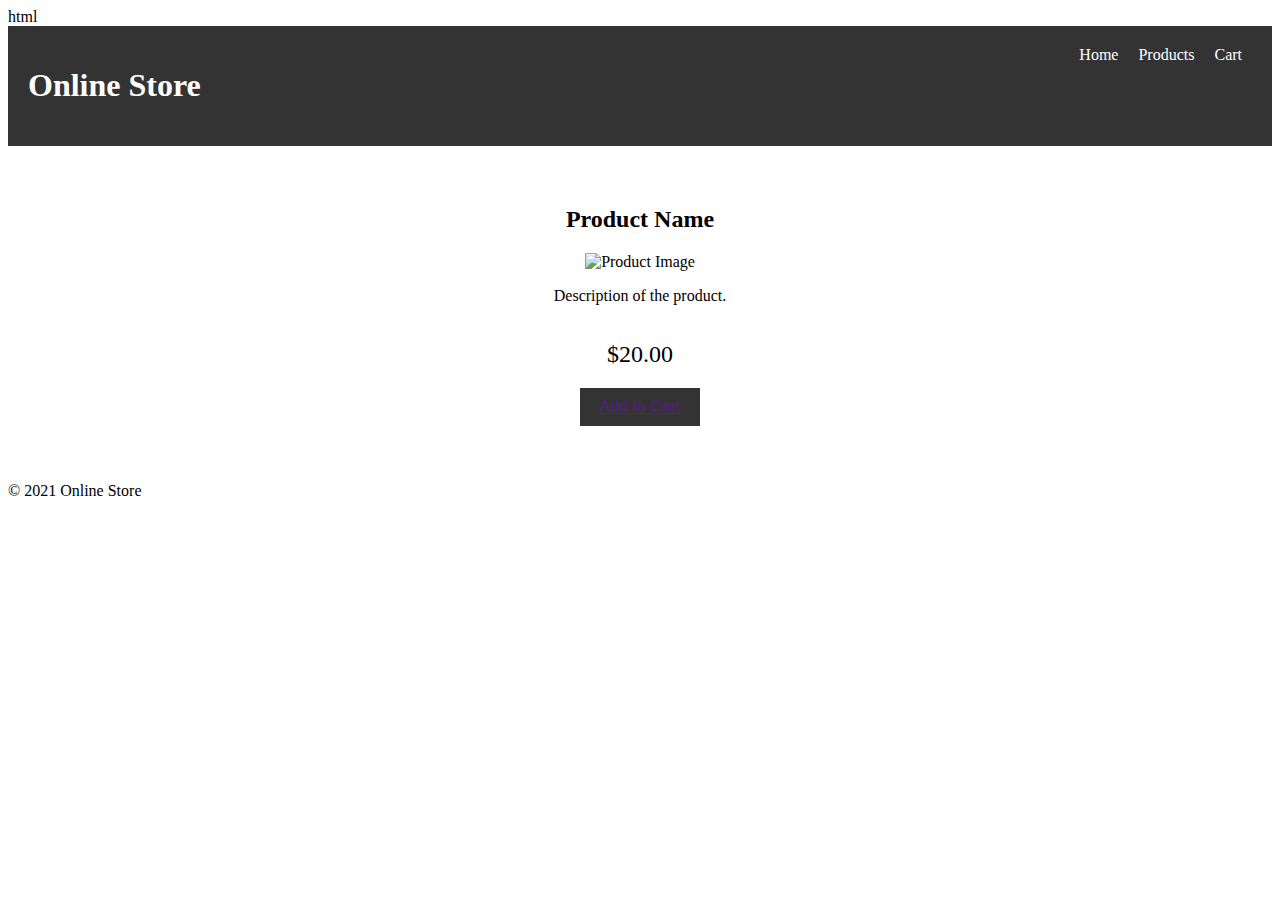
==== website project/index.html @ 1a940b4e "Add files via upload" ====
html
<!DOCTYPE html>
<html>
   <head>
      <title>Product Page</title>
      <link rel="stylesheet" href="style.css">
   </head>
   <body>
      <header>
         <h1>Online Store</h1>
         <nav>
            <ul>
               <li><a href="#">Home</a></li>
               <li><a href="#">Products</a></li>
               <li><a href="#">Cart</a></li>
            </ul>
         </nav>
      </header>
      <main>
         <section>
            <h2>Product Name</h2>
            <img src="product.jpg" alt="Product Image">
            <p>Description of the product.</p>
            <div class="price">$20.00</div>
            <button class="add-to-cart"><a href="">Add to Cart</a></button>
         </section>
      </main>
      <footer>
         <p>&copy; 2021 Online Store</p>
      </footer>
      <script src="app.js"></script>
   </body>
</html>
---- website project/style.css ----
css
body {
   font-family: Arial, sans-serif;
   margin: 0;
}

header {
   background-color: #333;
   color: #fff;
   padding: 20px;
   display: flex;
   justify-content: space-between;
}

nav ul {
   list-style: none;
   display: flex;
   margin: 0;
   padding: 0;
}

nav li {
   margin: 0 10px;
}

nav a {
   color: #fff;
   text-decoration: none;
}

main {
   max-width: 800px;
   margin: 0 auto;
   padding: 20px;
}

section {
   display: flex;
   flex-direction: column;
   align-items: center;
   margin: 20px 0;
}

img {
   max-width: 100%;
}

.price {
   font-size: 24px;
   margin: 20px 0;
}

.add-to-cart {
   background-color: #333;
   color: #fff;
   padding: 10px 20px;
   border: none;
   cursor: pointer;
   font-size: 16px;
}

.add-to-cart:hover {
   background-color: #444;
}
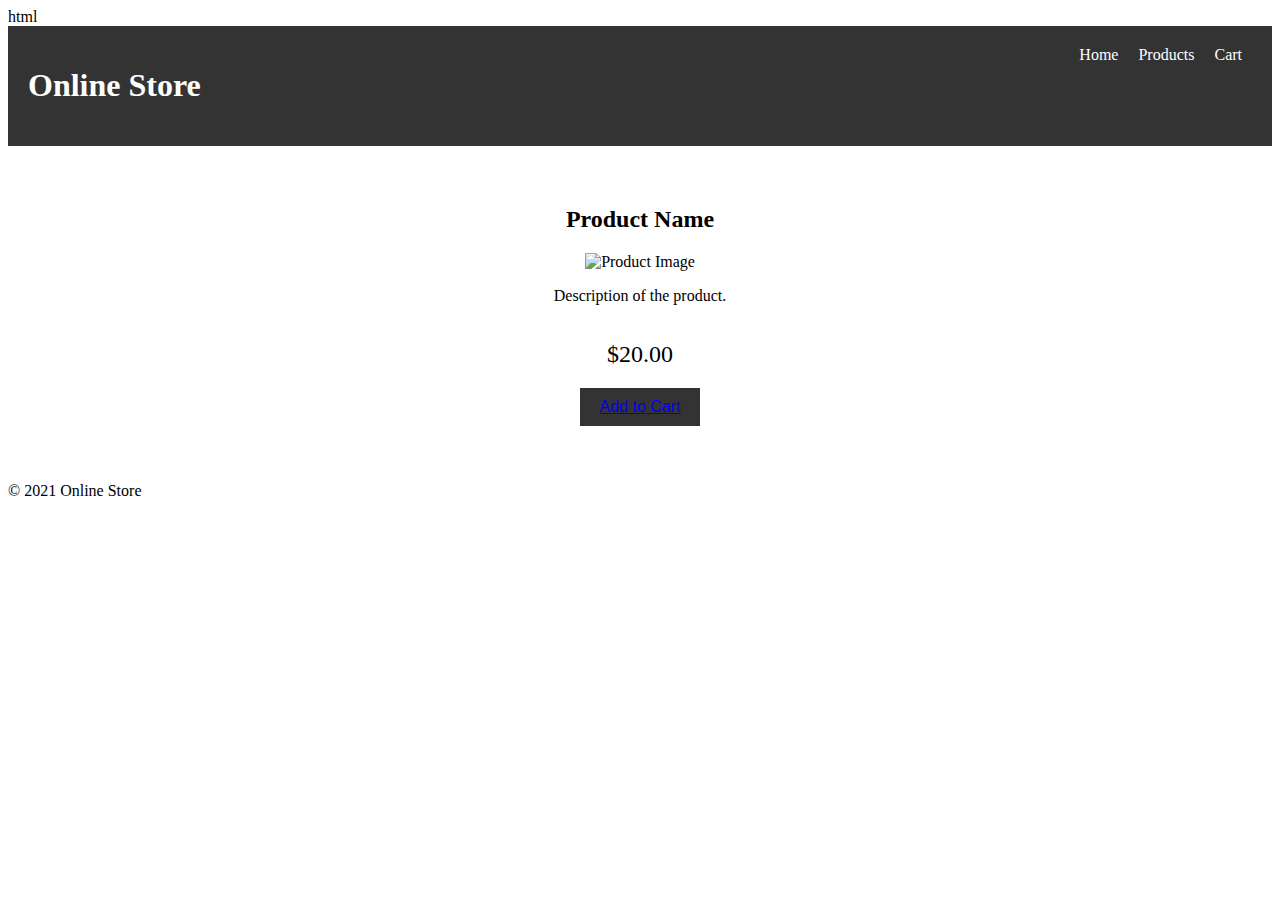
==== commit 984c94c1: "index.html" ====
--- a/website project/index.html
+++ b/website project/index.html
@@ -22,7 +22,7 @@
             <img src="product.jpg" alt="Product Image">
             <p>Description of the product.</p>
             <div class="price">$20.00</div>
-            <button class="add-to-cart"><a href="">Add to Cart</a></button>
+            <button class="add-to-cart"><a href="go-to-side.html">Add to Cart</a></button>
          </section>
       </main>
       <footer>
